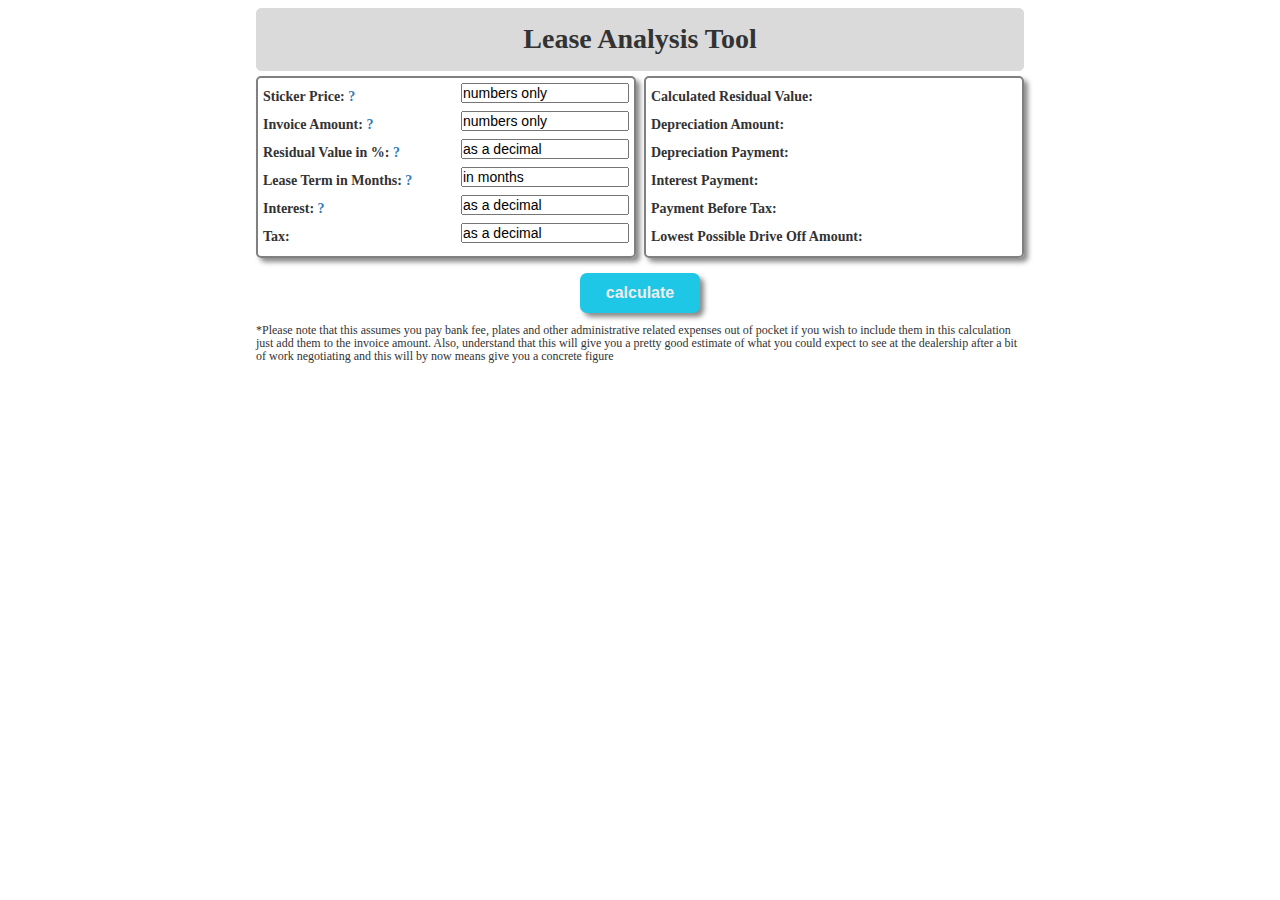
==== index.html @ 359869ec "Renamed leaseanalysis.html to index.html for server use" ====
<!DOCTYPE html>
<html lang="en">
<head>
	<meta charset="utf-8"/>
	<meta name="viewport" content="width=device-width, initial-scale=1">
	<link rel="stylesheet" type="text/css" href="css/bootstrap.min.css">
	<link rel="stylesheet" type="text/css" href="css/leaseanalysis.css">
	<script type="text/javascript" src="js/leaseanalysis.js"></script>
	<title>Lease analysis tool</title>
</head>
<body class="grid">
	<header class="container">
		<div class="row">
			<h1 class="col-xs-12 col-sm-12 col-md-12  text-center">Lease Analysis Tool</h1>
		</div>	
	</header>
	<section class="container">
		<form id="carinputs" name="carinputs" class="row">
			<div id="input" class="col-xs-12 col-sm-6 col-md-6 ">
				<div>
					<label>Sticker Price:</label>
					<input class="pull-right" type="text" id="sticker" name="sticker" value="numbers only"  size="18px" onclick="this.focus();this.select()" />
					<a href="#" title="This is pretty straight forward. It is the price on the window sticker or MSRP">?</a>
				</div>
			
				<div>
					<label>Invoice Amount:</label>
					<input class="pull-right" type="text" id="invoice" name="invoice" value="numbers only" size="18px" onclick="this.focus();this.select()"/>
					<a href="#" title="This is the price you are actually paying for the car. You need to understand that a dealer wants to talk about monthly payment and when you negotiate a lease this is one of the 'flexible' numbers. I'll make it simpler to understand. As you negotaite this number down your monthly lease payment will go down as well. Even if you are only negotiating monthly payments just know that the dealer is more than likely playing with this number to bring it down">?</a>
				</div>
			
				<div>
					<label>Residual Value in %:</label>
					<input class="pull-right" type="text" id="residual"  name="residual "value="as a decimal" size="18px" onclick="this.focus();this.select()"/>
					<a href="#" title="This figure represents what the left over value is of your current lease. It's usually an approximation determined by the banks. If you are using this to get an idea of payments a quick google search will usually help you find this number. Dealers sometimes artificially inflate this number to make leases more attractive">?</a>
				</div>
				
				<div>
					<label>Lease Term in Months:</label>
					<input class="pull-right" type="text" id="term" name="term" value="in months" size="18px" onclick="this.focus();this.select()"/>
					<a href="#" title="This fairly straightforward number. Some common lease terms are 36 months and 39 months">?</a>
				</div>
				
				<div>
					<label>Interest:</label>
					<input class="pull-right" type="text" id="interest" name="in" value="as a decimal" size="18px" onclick="this.focus();this.select()"/>
					<a href="#" title="Interest is also known as Money Factor. Again a quick google search usually will help you get this figure. If you have the APR rate divide it by 2400 and you will get the money factor (APR/2400) .">?</a>
				</div>
				
				<div>
					<label>Tax:</label>
					<input class="pull-right" type="text" id="tax" value="as a decimal" size="18px" onclick="this.focus();this.select()"/>
				</div>
			</div>
			<div id="output" class="col-xs-12 col-sm-6 col-md-6  center-block">					
				<div>Calculated Residual Value: 
					<span id="residualvalue"></span>
				</div><!--Sticker*residual %-->
				
				<div>Depreciation Amount: 
					<span id="dpramount"></span>
				</div><!--Invoice - residual -->
							
				<div>Depreciation Payment: 
					<span id="dprpayment"> </span>
				</div><!--depreciation / term in months -->
				
				<div>Interest Payment: 
					<span id="intpayment"></span>
				</div><!--(invoice - residual)*interest -->
			
				<div>Payment Before Tax: 
					<span id="paymentbeforetax"></span>
				</div><!--depreciation payment + interest payment -->
			
				<div>Lowest Possible Drive Off Amount: 
					<span id="lowestdriveoffamount"></span>
				</div><!--(payment before tax * tax)+payment before tax -->
			</div>
			
		</form>
		<div class="row">
			<div id="buttonwrapper" class="col-xs-12 col-sm-12 col-md-12  text-center center-block">
				<input class="text-center" type="button" value="calculate" Id="button" onClick="validate()"/>
			</div>
		</div>	
		<div class="row">	
			<p id="note" class="col-xs-12 col-sm-12 col-md-12">
				<h6>
					*Please note that this assumes you pay bank fee, plates and other administrative related expenses out of pocket if you wish to include them in this calculation just add them to the invoice amount. Also, understand that this will give you a pretty good estimate of what you could expect to see at the dealership after a bit of work negotiating and this will by now means give you a concrete figure
				</h6>
			</p>
		</div>	
	</section>
</body>
</html>
---- css/leaseanalysis.css ----
*{
	font-family: Verdana;
}

.grid{
	margin: 8px 0px 8px 0px;
}

.container {
	width: 768px;
}

form{
	line-height:28px;
	font-weight: bold;
	width: 768px;
}

header{
	background: #DADADA;
	border-radius: 5px;
}

h1{
	font-weight: 600;
	margin-top: 15px;
	margin-bottom:15px;
	font-size: 28px;
}

#input, #output{
	border: 2px solid gray;
	padding: 5px;
	margin-top: 5px;
	margin-bottom: 5px;
	border-radius: 5px;
	box-shadow: rgba(110,110,110, .8) 4px 4px 5px;	
}

header{
	background: #DADADA;
	border:1px solid #DADADA;
	border-radius: 5px;
}

label{
	display: inline;
}

input{
	margin: 0em;
    font: 14px '.HelveticaNeueDeskInterface-Regular', sans-serif;
    text-rendering: auto;
    color: initial;
    letter-spacing: normal;
    word-spacing: normal;
    text-transform: none;
    text-indent: 0px;
    text-shadow: none;
    display: inline-block;
    text-align: start;
    padding: 0px;
}

a{
	text-decoration: none;
}

div>span {
	color: blue;
}

#lowestdriveoffamount{
	color: green;
}

#buttonwrapper{
	display: table;
}

#button{
	width: 120px;
	height: 40px;
	margin-top: 10px;
	color:#ededed;
	font-weight: bold;
	font-size: 16px;
	background: #1ec7e6;
	border-radius: 7px;
	border: none;
	outline: 7px; /*using outline to get rid of the visible corners due to border radius*/
	box-shadow: rgba(110,110,110, .8) 4px 4px 5px;	
}

#button:active{
	box-shadow: rgba(110,110,110, .8) 4px 4px 5px inset;
	color: white;
}

.alert{
	border: 2px solid transparent;
    border-radius: 4px;
    padding: 0px;
    margin-bottom:0px;

}

.alert-danger{
	color: #a94442;
    background-color: #f2dede;
    border-color: red;

}

.alert-sucees{
	color: #3c763d;
    background-color: #dff0d8;
}

@media (max-width: 767px) {

	.container {
  		width: 400px;
  		.center-block();
	}
	form{
		line-height:28px;
		font-weight: bold;
		width: 400px;
	}

}

@media (min-width: 768px){
	#input, #output{
		width: 380px;
	}
	#input{
	margin-right: 8px;
	}
}
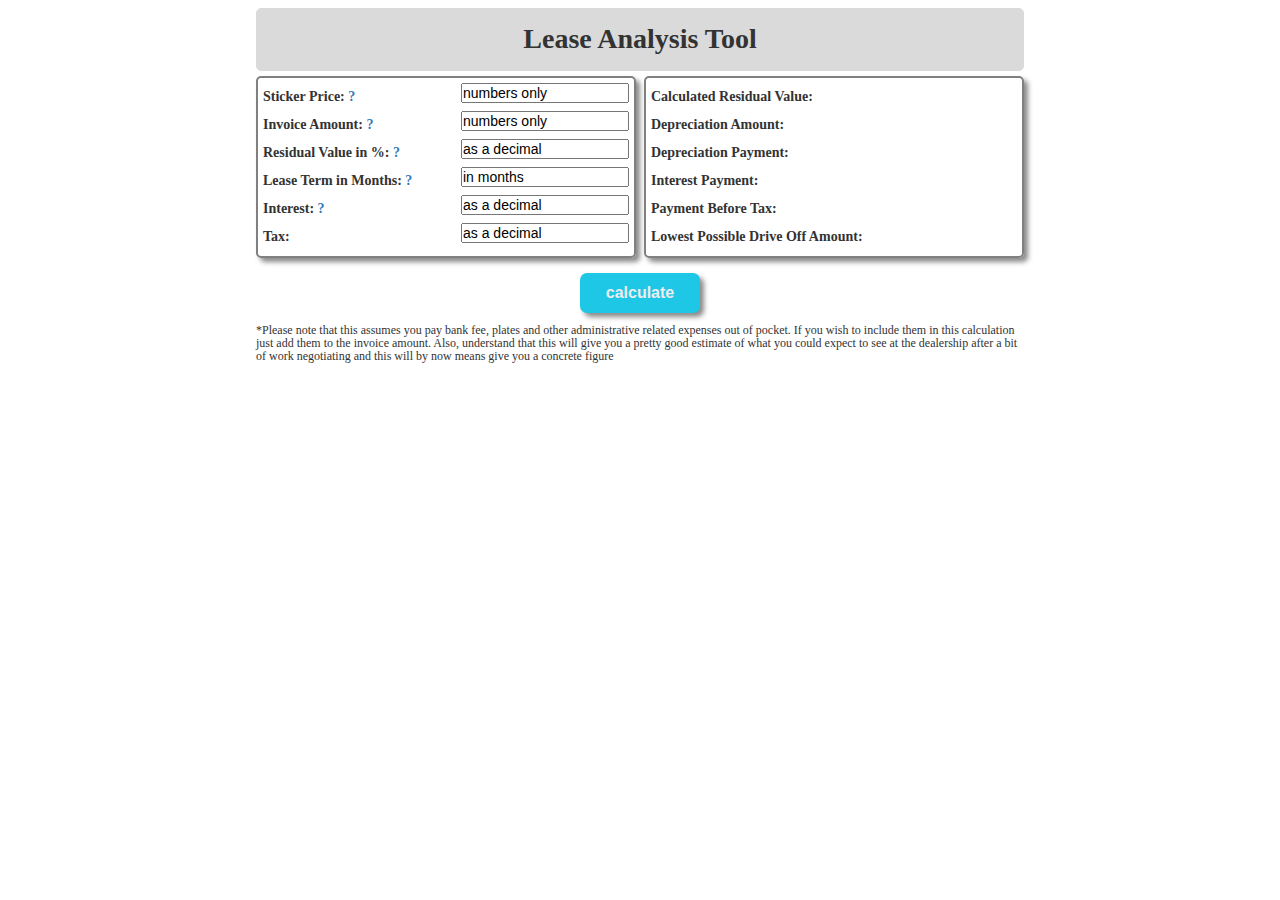
==== commit c9b48315: "Typo in index.html bottom description" ====
--- a/index.html
+++ b/index.html
@@ -87,7 +87,7 @@
 		<div class="row">	
 			<p id="note" class="col-xs-12 col-sm-12 col-md-12">
 				<h6>
-					*Please note that this assumes you pay bank fee, plates and other administrative related expenses out of pocket if you wish to include them in this calculation just add them to the invoice amount. Also, understand that this will give you a pretty good estimate of what you could expect to see at the dealership after a bit of work negotiating and this will by now means give you a concrete figure
+					*Please note that this assumes you pay bank fee, plates and other administrative related expenses out of pocket. If you wish to include them in this calculation just add them to the invoice amount. Also, understand that this will give you a pretty good estimate of what you could expect to see at the dealership after a bit of work negotiating and this will by now means give you a concrete figure
 				</h6>
 			</p>
 		</div>	
--- a/css/leaseanalysis.css
+++ b/css/leaseanalysis.css
@@ -121,7 +121,6 @@
 
 	.container {
   		width: 400px;
-  		.center-block();
 	}
 	form{
 		line-height:28px;
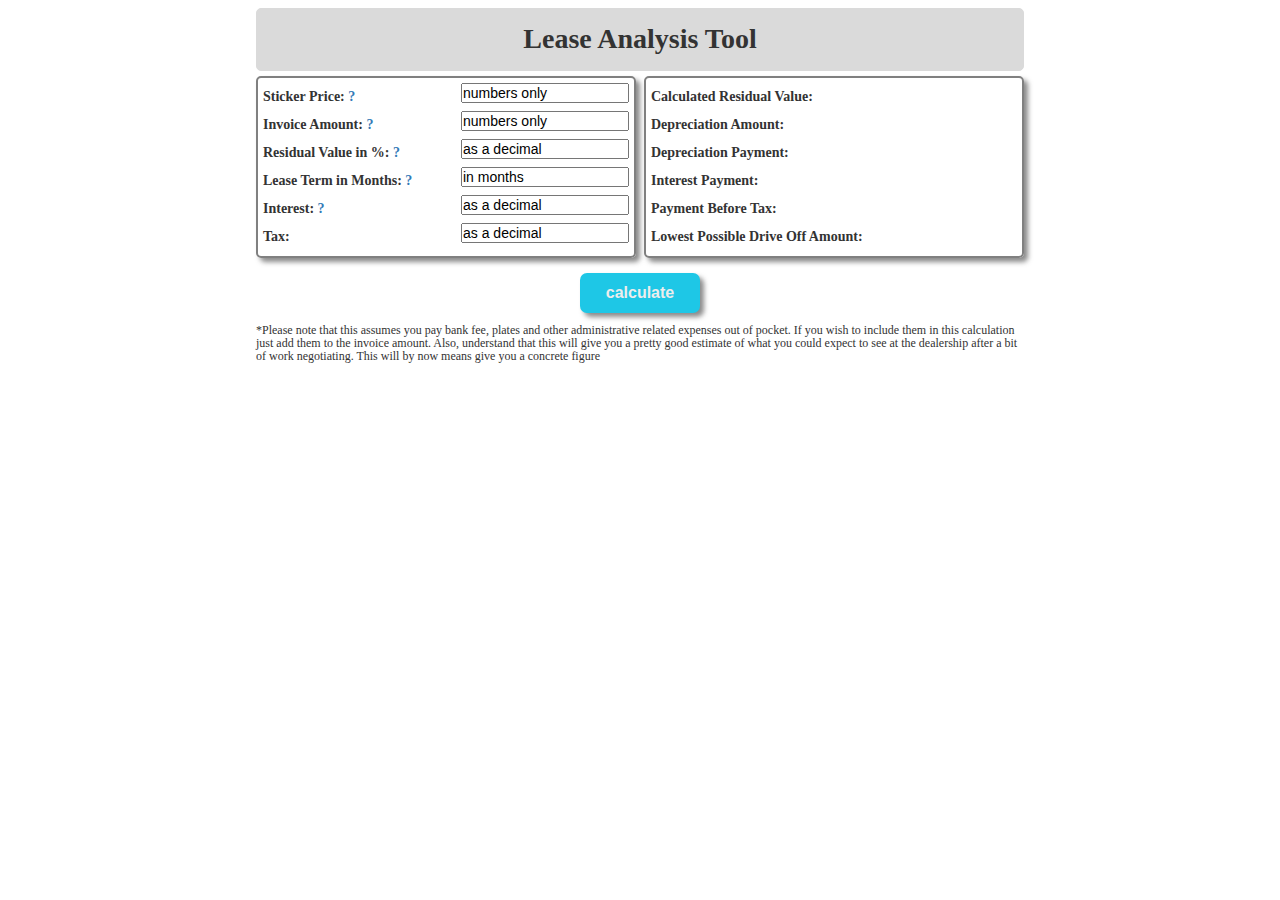
==== commit 2d8ec867: "Update index.html" ====
--- a/index.html
+++ b/index.html
@@ -87,10 +87,10 @@
 		<div class="row">	
 			<p id="note" class="col-xs-12 col-sm-12 col-md-12">
 				<h6>
-					*Please note that this assumes you pay bank fee, plates and other administrative related expenses out of pocket. If you wish to include them in this calculation just add them to the invoice amount. Also, understand that this will give you a pretty good estimate of what you could expect to see at the dealership after a bit of work negotiating and this will by now means give you a concrete figure
+					*Please note that this assumes you pay bank fee, plates and other administrative related expenses out of pocket. If you wish to include them in this calculation just add them to the invoice amount. Also, understand that this will give you a pretty good estimate of what you could expect to see at the dealership after a bit of work negotiating. This will by now means give you a concrete figure
 				</h6>
 			</p>
 		</div>	
 	</section>
 </body>
-</html>+</html>
--- a/css/leaseanalysis.css
+++ b/css/leaseanalysis.css
@@ -117,6 +117,16 @@
     background-color: #dff0d8;
 }
 
+.error{
+	text-align: center;
+    border-radius: 5px;
+    color: #A94442;
+    background: #f2dede;
+    padding: 20px;
+    margin-top: 5px;
+
+}
+
 @media (max-width: 767px) {
 
 	.container {
